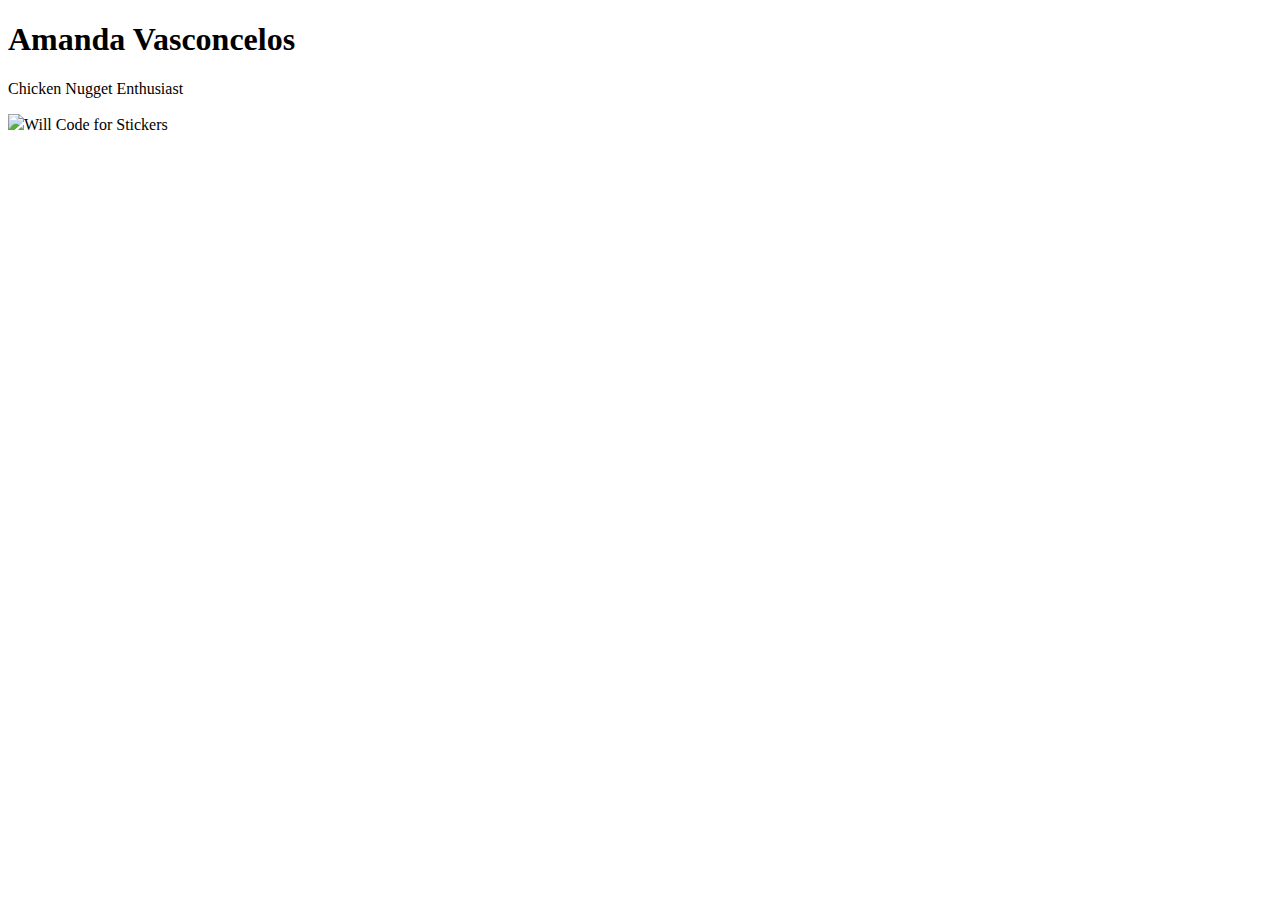
==== index.html @ 4c27a04b "Create personal website" ====
<!DOCTYPE html>
<html>
    <head>
    </head>
    <body>
        <h1>Amanda Vasconcelos</h1>
        <p> Chicken Nugget Enthusiast </p>
        <img src= http://goldenplatter.com/wp-content/uploads/2016/05/nugget-dino6.png
        <p>Will Code for Stickers</p>
    </body>
</html>
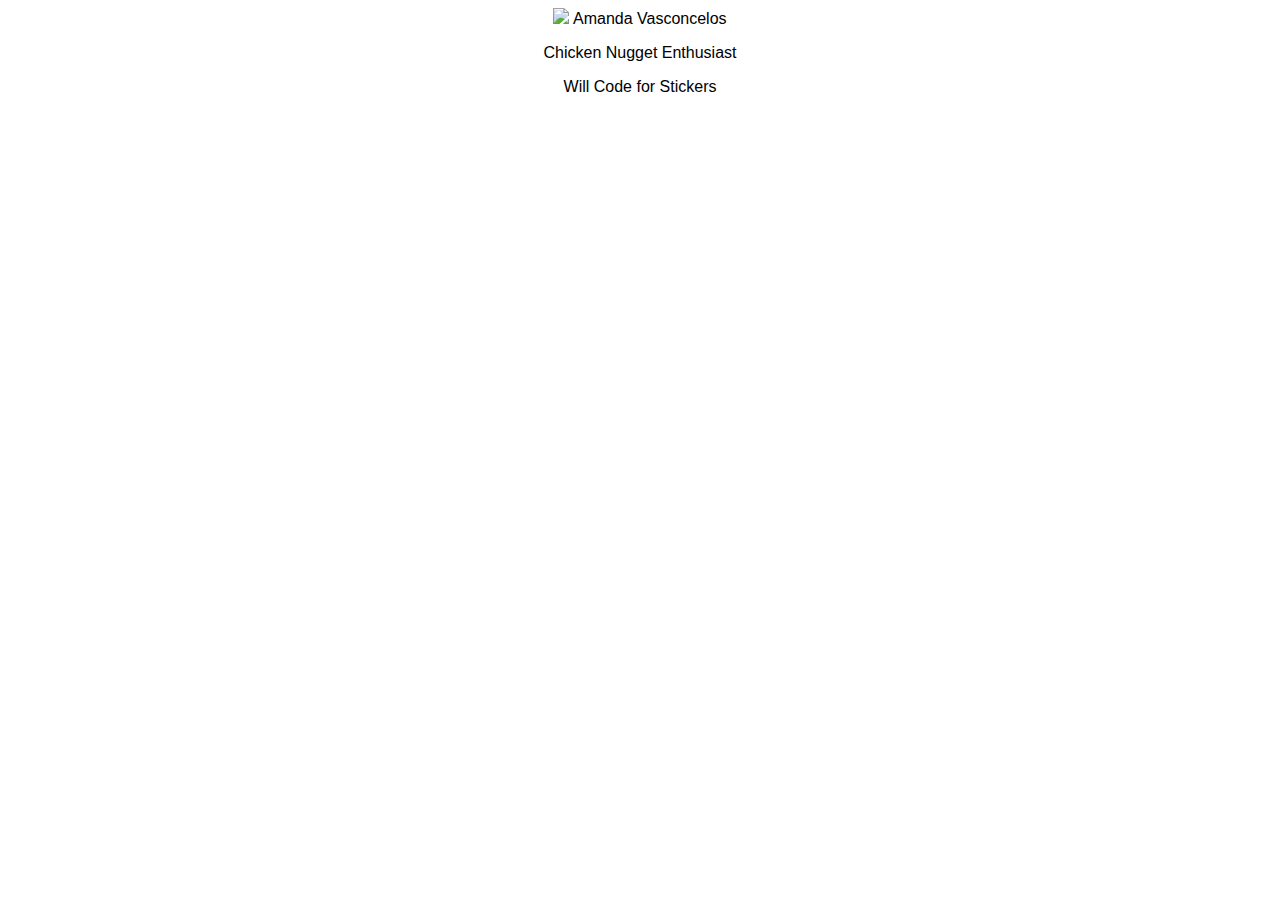
==== commit a95254f4: "Add styling to personal website" ====
--- a/index.html
+++ b/index.html
@@ -1,11 +1,12 @@
 <!DOCTYPE html>
 <html>
     <head>
+        <link rel="stylesheet" href= "styles.css"/>
     </head>
     <body>
-        <h1>Amanda Vasconcelos</h1>
-        <p> Chicken Nugget Enthusiast </p>
         <img src= http://goldenplatter.com/wp-content/uploads/2016/05/nugget-dino6.png
+        <h1> Amanda Vasconcelos </h1>
+        <p> Chicken Nugget Enthusiast</p>
         <p>Will Code for Stickers</p>
     </body>
 </html>--- a/styles.css
+++ b/styles.css
@@ -0,0 +1,7 @@
+img {
+    width: 250px;
+}
+body {
+    text-align: center;
+    font-family: "Arial";
+}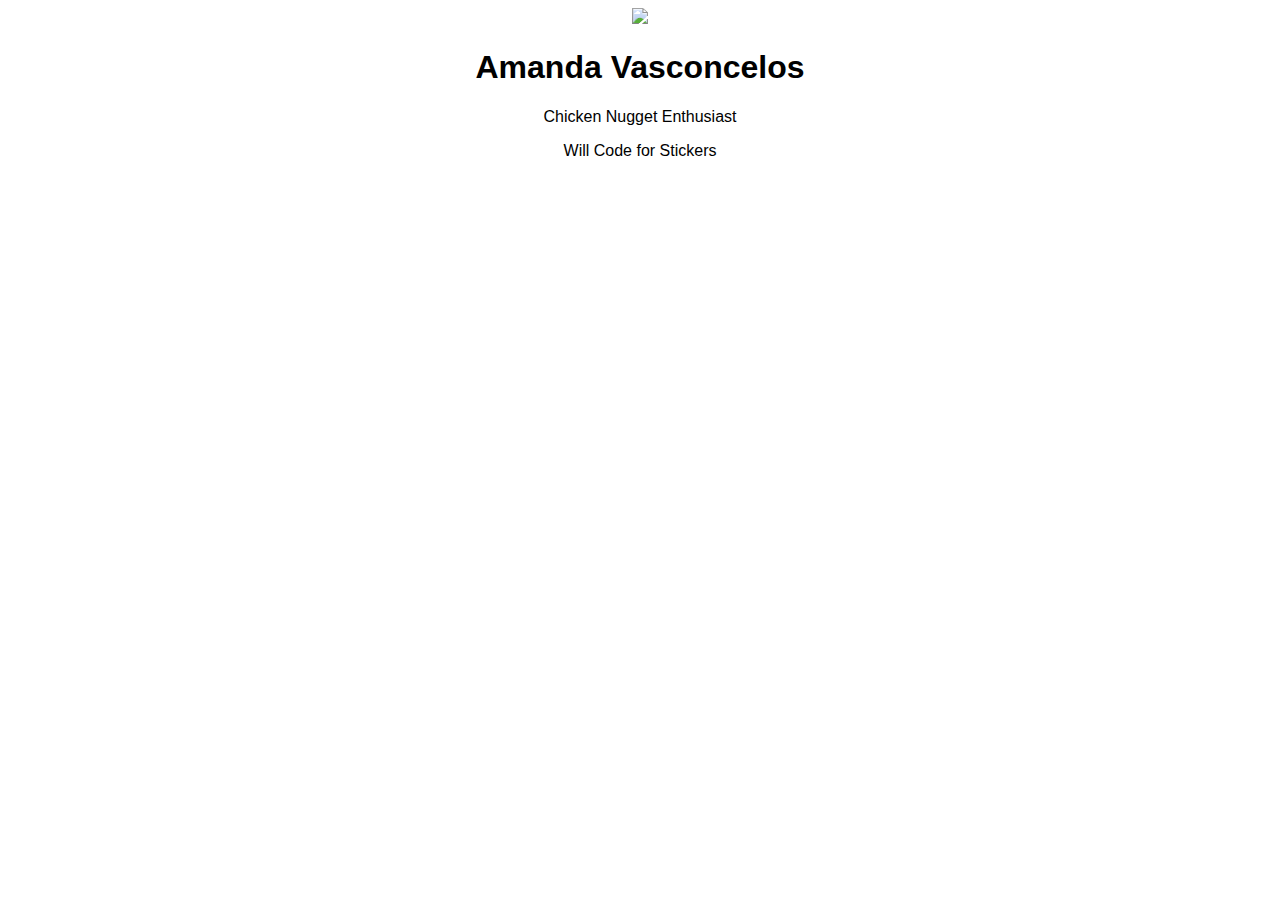
==== commit ddab233f: "Background added" ====
--- a/index.html
+++ b/index.html
@@ -4,9 +4,11 @@
         <link rel="stylesheet" href= "styles.css"/>
     </head>
     <body>
-        <img src= http://goldenplatter.com/wp-content/uploads/2016/05/nugget-dino6.png
-        <h1> Amanda Vasconcelos </h1>
+        <img src= http://goldenplatter.com/wp-content/uploads/2016/05/nugget-dino6.png 
+    </body>
+    <body> <h1> Amanda Vasconcelos </h1>
         <p> Chicken Nugget Enthusiast</p>
         <p>Will Code for Stickers</p>
     </body>
+    <body background= "https://s-media-cache-ak0.pinimg.com/736x/44/f3/ed/44f3ed6f2d1f2a6a3fe82ee58a045134.jpg" </body>
 </html>--- a/styles.css
+++ b/styles.css
@@ -4,4 +4,5 @@
 body {
     text-align: center;
     font-family: "Arial";
-}+}
+background: url('https://s-media-cache-ak0.pinimg.com/736x/4a/47/cf/4a47cf9e48340e400f69afdbd87378d3.jpg');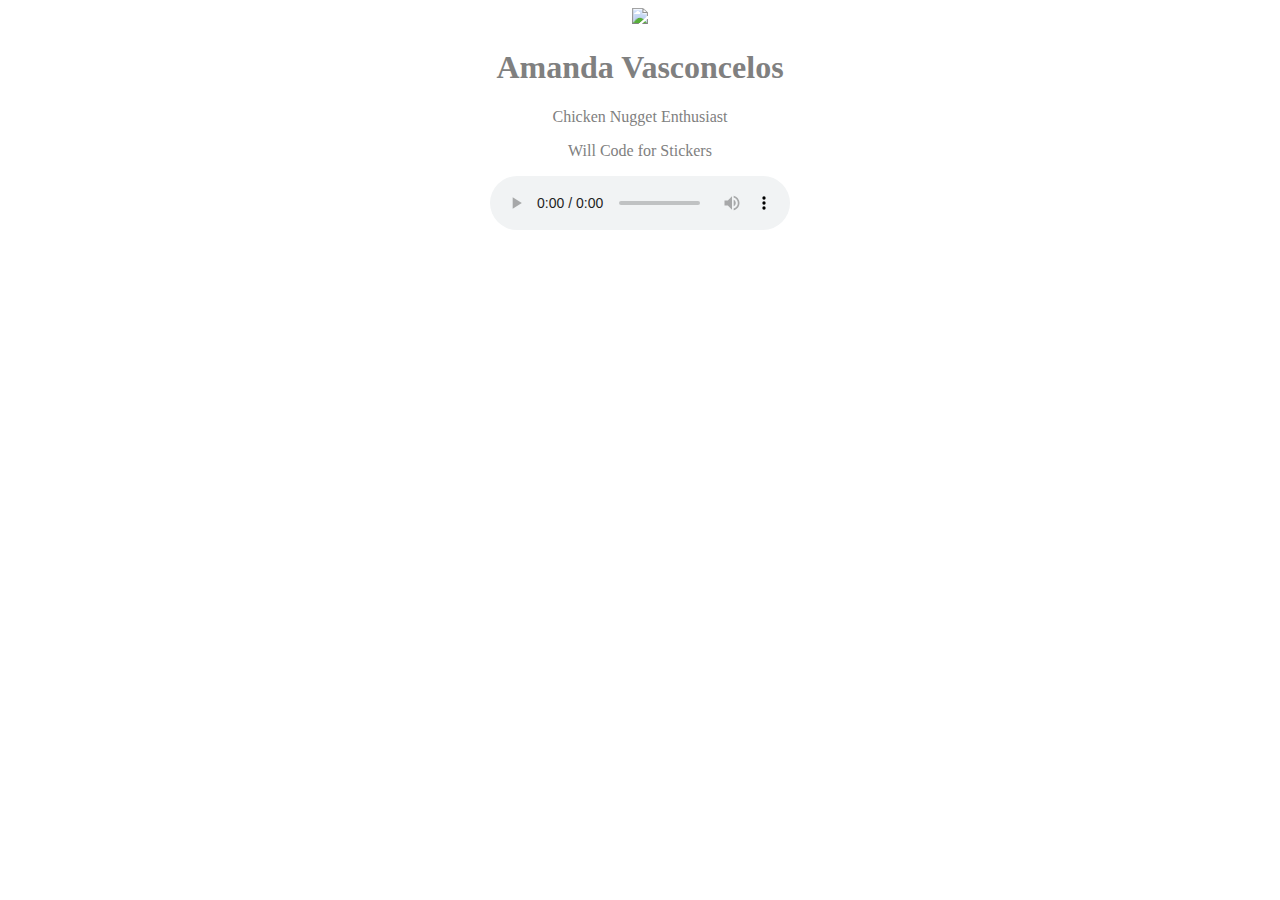
==== commit 6bac1749: "Create that was easy button" ====
--- a/index.html
+++ b/index.html
@@ -4,11 +4,14 @@
         <link rel="stylesheet" href= "styles.css"/>
     </head>
     <body>
-        <img src= http://goldenplatter.com/wp-content/uploads/2016/05/nugget-dino6.png 
+        <img src= http://goldenplatter.com/wp-content/uploads/2016/05/nugget-dino6.png
     </body>
     <body> <h1> Amanda Vasconcelos </h1>
         <p> Chicken Nugget Enthusiast</p>
         <p>Will Code for Stickers</p>
     </body>
     <body background= "https://s-media-cache-ak0.pinimg.com/736x/44/f3/ed/44f3ed6f2d1f2a6a3fe82ee58a045134.jpg" </body>
+    <audio
+        src="/music/POL-henchman-short.wav" controls>
+    </audio>
 </html>--- a/styles.css
+++ b/styles.css
@@ -3,6 +3,17 @@
 }
 body {
     text-align: center;
-    font-family: "Arial";
+    font-family: "tahoma"
+    }
+p{
+    color: grey
+    }
+h1 {
+    color: grey
 }
-background: url('https://s-media-cache-ak0.pinimg.com/736x/4a/47/cf/4a47cf9e48340e400f69afdbd87378d3.jpg');+div {
+    background-image: url(https://s-media-cache-ak0.pinimg.com/736x/44/f3/ed/44f3ed6f2d1f2a6a3fe82ee58a045134.jpg);
+    background-repeat: no-repeat;
+    background-size: 100% 100%;
+    background-origin: content-box }
+    }